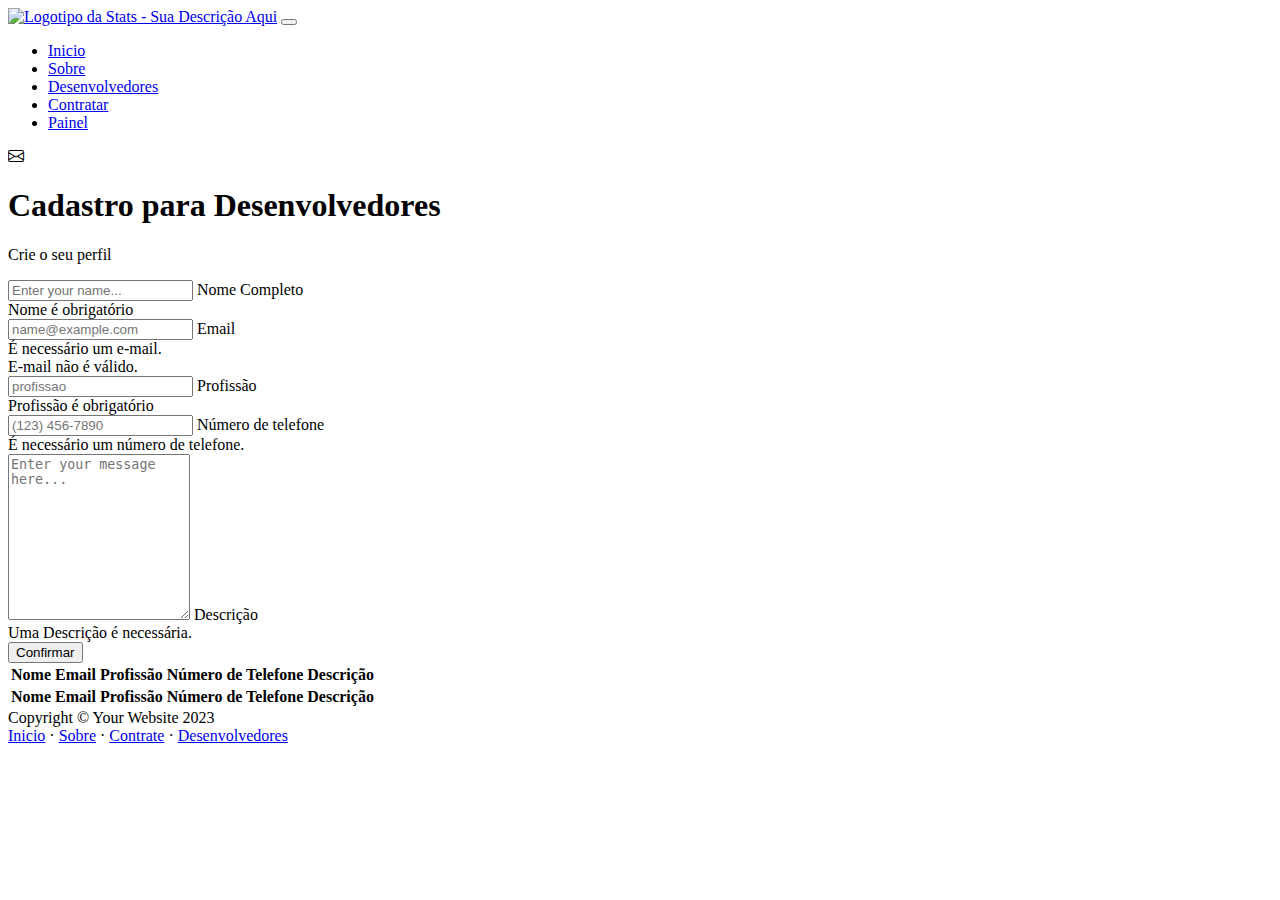
==== tbfinal/desenvolvedores.html @ b0428f05 "Add files via upload" ====
<!DOCTYPE html>
<html lang="pt-br">

<head>
  <meta charset="utf-8" />
  <meta name="viewport" content="width=device-width, initial-scale=1, shrink-to-fit=no" />
  <meta name="description" content />
  <meta name="author" content />
  <title>Stats</title>
  <!-- Favicon-->
  <link rel="icon" type="image/x-icon" href="../img/favicon.png" />
  <!-- Bootstrap icons-->
  <link href="https://cdn.jsdelivr.net/npm/bootstrap-icons@1.5.0/font/bootstrap-icons.css" rel="stylesheet" />
  <!-- Core theme CSS (includes Bootstrap)-->
  <link href="css/styles.css" rel="stylesheet" />
  <!--Folha personalizada-->
  <link href="css/estilo.css" rel="stylesheet" />
</head>

<body class="d-flex flex-column">
  <main class="flex-shrink-0">
    <!-- Navigation-->
    <nav class="navbar navbar-expand-lg navbar-dark bg-dark">
      <div class="container px-5">
        <a class="navbar-brand" href="index.html"><img src="../img/logo.png"
            alt="Logotipo da Stats - Sua Descrição Aqui"></a>
        <button class="navbar-toggler" type="button" data-bs-toggle="collapse" data-bs-target="#navbarSupportedContent"
          aria-controls="navbarSupportedContent" aria-expanded="false" aria-label="Toggle navigation"><span
            class="navbar-toggler-icon"></span></button>
        <div class="collapse navbar-collapse" id="navbarSupportedContent">
          <ul class="navbar-nav ms-auto mb-2 mb-lg-0">
            <li class="nav-item"><a class="nav-link" href="index.html">Inicio</a></li>
            <li class="nav-item"><a class="nav-link" href="about.html">Sobre</a></li>
            <li class="nav-item"><a class="nav-link" href="desenvolvedores.html">Desenvolvedores</a></li>
            <li class="nav-item"><a class="nav-link" href="Contrate.html">Contratar</a></li>
            <li class="nav-item"><a class="nav-link" href="painel.html">Painel</a></li>

          </ul>
          </li>
          </ul>
        </div>
      </div>
    </nav>
    <!-- Page content-->
    <section class="py-5">
      <div class="container px-5">
        <!-- Contact form-->
        <div class="bg-light rounded-3 py-5 px-4 px-md-5 mb-5">
          <div class="text-center mb-5">
            <div class="feature bg-primary bg-gradient text-white rounded-3 mb-3"><i class="bi bi-envelope"></i></div>
            <h1 class="fw-bolder">Cadastro para Desenvolvedores</h1>
            <p class="lead fw-normal text-muted mb-0">Crie o seu perfil</p>
          </div>
          <div class="row gx-5 justify-content-center">
            <div class="col-lg-8 col-xl-6">

              <form id="contactForm">
                <!-- Name input-->
                <div class="form-floating mb-3">
                  <input class="form-control" id="nome" type="text" placeholder="Enter your name..."
                    data-sb-validations="required" />
                  <label for="name">Nome Completo</label>
                  <div class="invalid-feedback" data-sb-feedback="name:required">Nome é obrigatório
                  </div>
                </div>
                <!-- Email address input-->
                <div class="form-floating mb-3">
                  <input class="form-control" id="email" type="email" placeholder="name@example.com"
                    data-sb-validations="required,email" />
                  <label for="email">Email</label>
                  <div class="invalid-feedback" data-sb-feedback="email:required">É necessário um
                    e-mail.</div>
                  <div class="invalid-feedback" data-sb-feedback="email:email">E-mail não é válido.
                  </div>
                </div>
                <!-- Profissão input-->
                <div class="form-floating mb-3">
                  <input class="form-control" id="profissao" type="text" placeholder="profissao"
                    data-sb-validations="required" />
                  <label for="Profissao">Profissão</label>
                  <div class="invalid-feedback" data-sb-feedback="profissao:required">Profissão é
                    obrigatório</div>
                </div>
                <!-- Phone number input-->
                <div class="form-floating mb-3">
                  <input class="form-control" id="phone" type="tel" placeholder="(123) 456-7890"
                    data-sb-validations="required" />
                  <label for="phone">Número de telefone</label>
                  <div class="invalid-feedback" data-sb-feedback="phone:required">É necessário um
                    número de telefone.</div>
                </div>
                <!-- Message input-->
                <div class="form-floating mb-3">
                  <textarea class="form-control" id="message" type="text" placeholder="Enter your message here..."
                    style="height: 10rem" data-sb-validations="required"></textarea>
                  <label for="message">Descrição</label>
                  <div class="invalid-feedback" data-sb-feedback="message:required">Uma Descrição é
                    necessária.</div>
                </div>

                <form class="d-none" id="contactForm">
                  <div class="d-grid"><button class="btn btn-primary btn-lg" id="submitButton"
                      onclick="addData();">Confirmar</button></div>
                </form>
              </form>
            </div>
          </div>
        </div>

        <table id="listTable" class="table table-striped table-light">
          <thead class="table-dark">
            <tr>
              <th>Nome</th>
              <th>Email</th>
              <th>Profissão</th>
              <th>Número de Telefone</th>
              <th>Descrição</th>
            </tr>
          </thead>
          <tbody id="tableBody">

          </tbody>
        </table>

      </div>
    </section>
  </main>
  <!-- Footer-->
  <footer class="bg-dark py-4 mt-auto">
    <div class="container px-5">
      <div class="row align-items-center justify-content-between flex-column flex-sm-row">
        <div class="col-auto">
          <div class="small m-0 text-white">Copyright &copy; Your Website 2023</div>
        </div>
        <div class="col-auto">
          <a class="link-light small" href="index.html">Inicio</a>
          <span class="text-white mx-1">&middot;</span>
          <a class="link-light small" href="about.html">Sobre</a>
          <span class="text-white mx-1">&middot;</span>
          <a class="link-light small" href="Contrate.html">Contrate</a>
          <span class="text-white mx-1">&middot;</span>
          <a class="link-light small" href="Desenvolvedores.html">Desenvolvedores</a>
        </div>
      </div>
    </div>
  </footer>

  <script>
    function retornar() {
      window.location = "index.html";
    }

    var listaPainel = [];

    function saveListStorage(listaPainel) {
      var jsonStr = JSON.stringify(listaPainel);
      localStorage.setItem("listaPainel", jsonStr);
    }

    function initListStorage() {
      var testList = localStorage.getItem("listaPainel");
      if (testList) {
        listaPainel = JSON.parse(testList);
      }
      setList(listaPainel);
    }
    initListStorage();

    function setList(listaPainel) {
      var table = '<thead class="table-dark"><tr><th>Nome</th><th>Email</th><th>Profissão</th><th>Número de Telefone</th><th>Descrição</th></tr></thead><tbody>';

      for (var i = 0; i < listaPainel.length; i++) {
        table += '<tr>';
        table += '<td>' + listaPainel[i].nome + '</td>';
        table += '<td>' + listaPainel[i].email + '</td>';
        table += '<td>' + listaPainel[i].profissao + '</td>';
        table += '<td>' + listaPainel[i].phone + '</td>';
        table += '<td>' + listaPainel[i].message + '</td>';
        table += '</tr>';
      }

      table += '</tbody>';
      document.getElementById('tableBody').innerHTML = table;
    }

    function addData() {
      var data = new Date();
      var nome = document.getElementById("nome").value;
      var email = document.getElementById("email").value;
      var profissao = document.getElementById("profissao").value;
      var phone = document.getElementById("phone").value;
      var message = document.getElementById("message").value;
      var hoje = data.toLocaleDateString();

      listaPainel.unshift({ "nome": nome, "email": email, "profissao": profissao, "phone": phone, "message": message, "hoje": hoje });

      setList(listaPainel);
      saveListStorage(listaPainel);
      resetForm();
    }

    function resetForm() {
      document.getElementById("nome").value = "";
      document.getElementById("email").value = "";
      document.getElementById("profissao").value = "";
      document.getElementById("phone").value = "";
      document.getElementById("message").value = "";
    }
  </script>

  <!-- <script src="js/script.js"></script>-->
  <!-- Bootstrap core JS-->
  <!-- <script src="https://cdn.jsdelivr.net/npm/bootstrap@5.2.3/dist/js/bootstrap.bundle.min.js"></script> -->

</body>

</html>
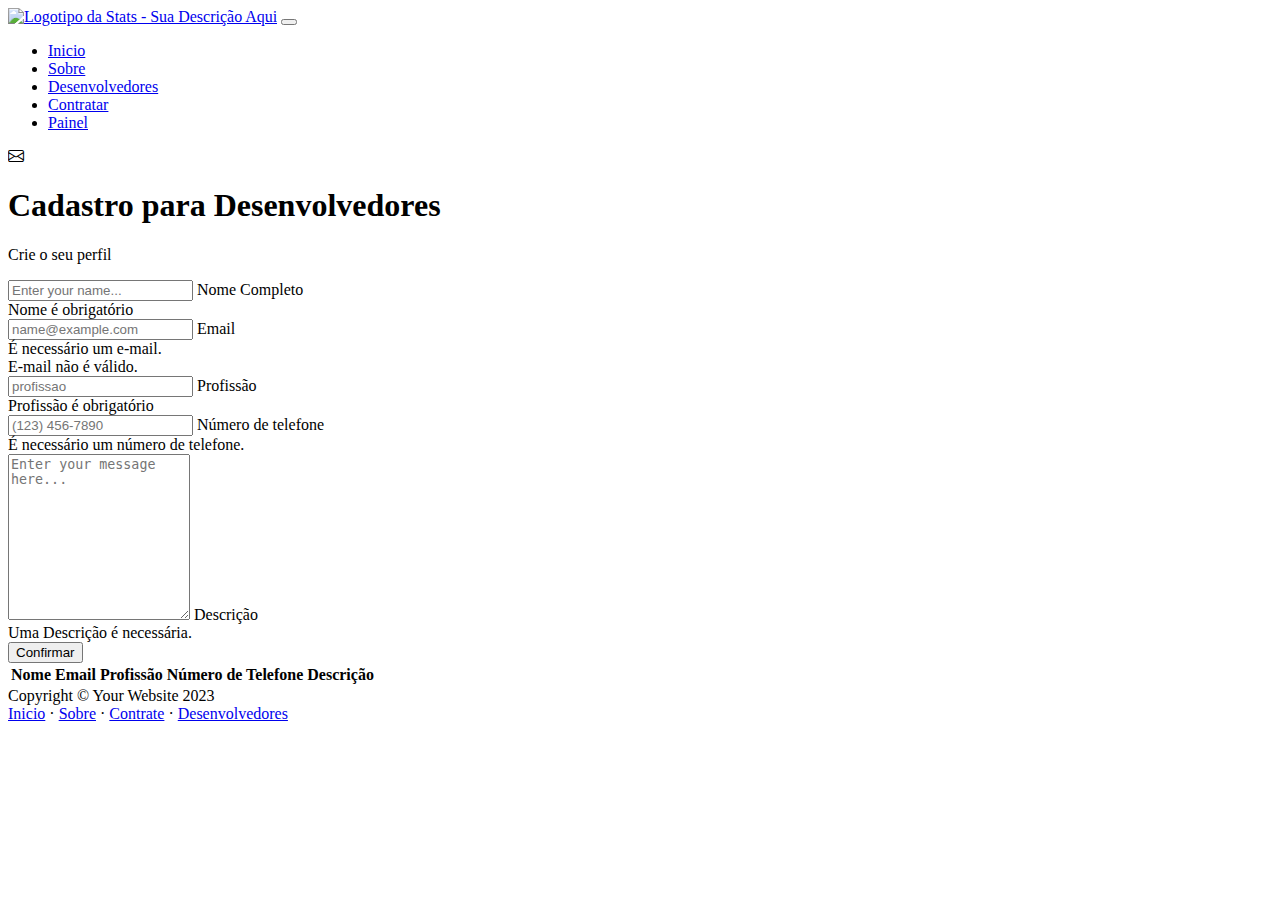
==== commit c447d3d0: "Add files via upload" ====
--- a/tbfinal/desenvolvedores.html
+++ b/tbfinal/desenvolvedores.html
@@ -109,16 +109,10 @@
 
         <table id="listTable" class="table table-striped table-light">
           <thead class="table-dark">
-            <tr>
-              <th>Nome</th>
-              <th>Email</th>
-              <th>Profissão</th>
-              <th>Número de Telefone</th>
-              <th>Descrição</th>
-            </tr>
+           
           </thead>
           <tbody id="tableBody">
-
+            <!-- Corpo da tabela será preenchido dinamicamente com JavaScript -->
           </tbody>
         </table>
 
@@ -206,6 +200,9 @@
       document.getElementById("phone").value = "";
       document.getElementById("message").value = "";
     }
+
+
+    
   </script>
 
   <!-- <script src="js/script.js"></script>-->
